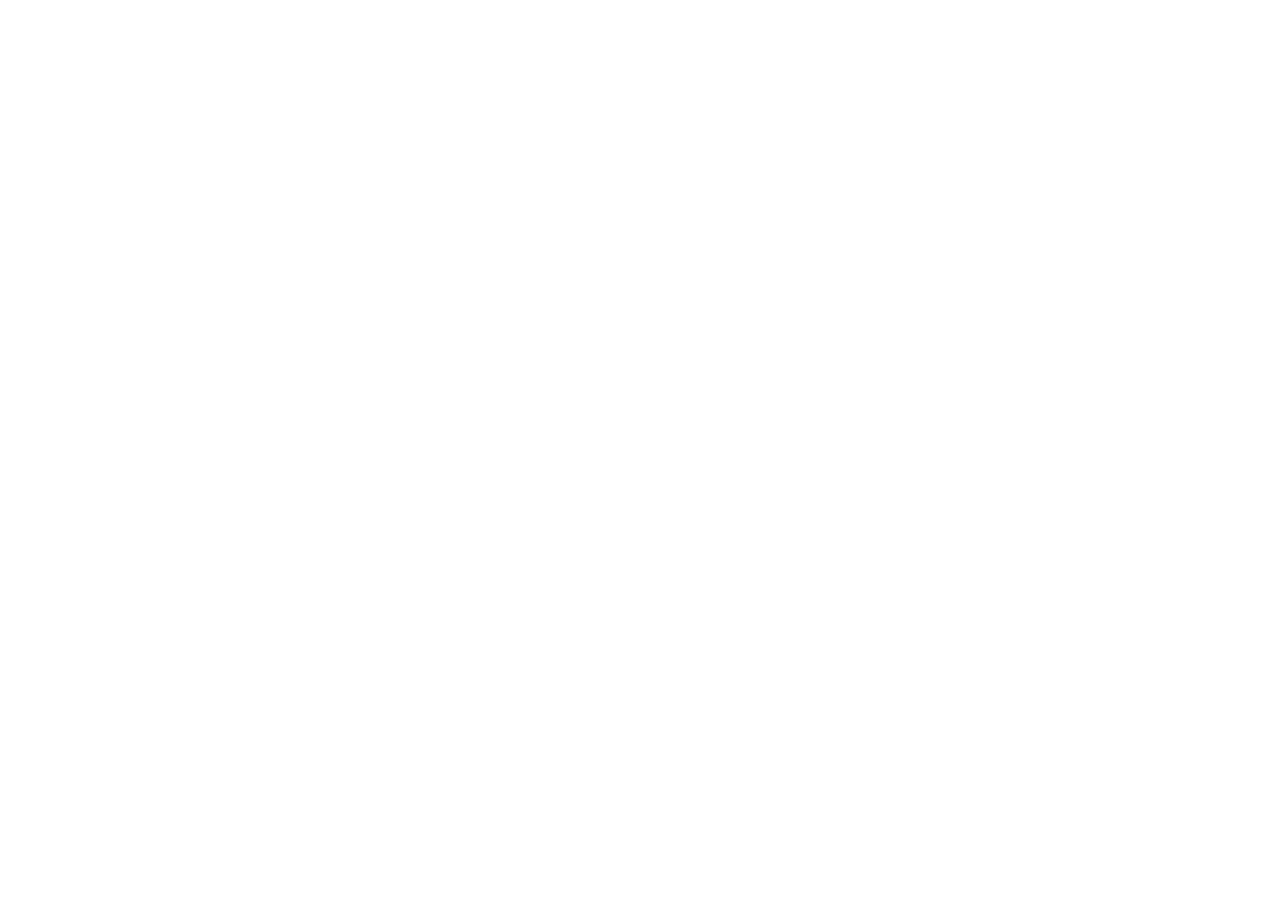
==== Neuromancer/index.html @ b38a3308 "added common, simple, and neuromancer" ====
<!doctype html>
<html lang="en">
<head>
	<meta charset="utf-8">
	<link rel="stylesheet" href="../common/common.css">
	<link rel="stylesheet" href="index.css">
</head>
<body>
	<script src="../common/common.js"></script>
	<script src="index.js"></script>
</body>
</html>
---- common/common.css ----

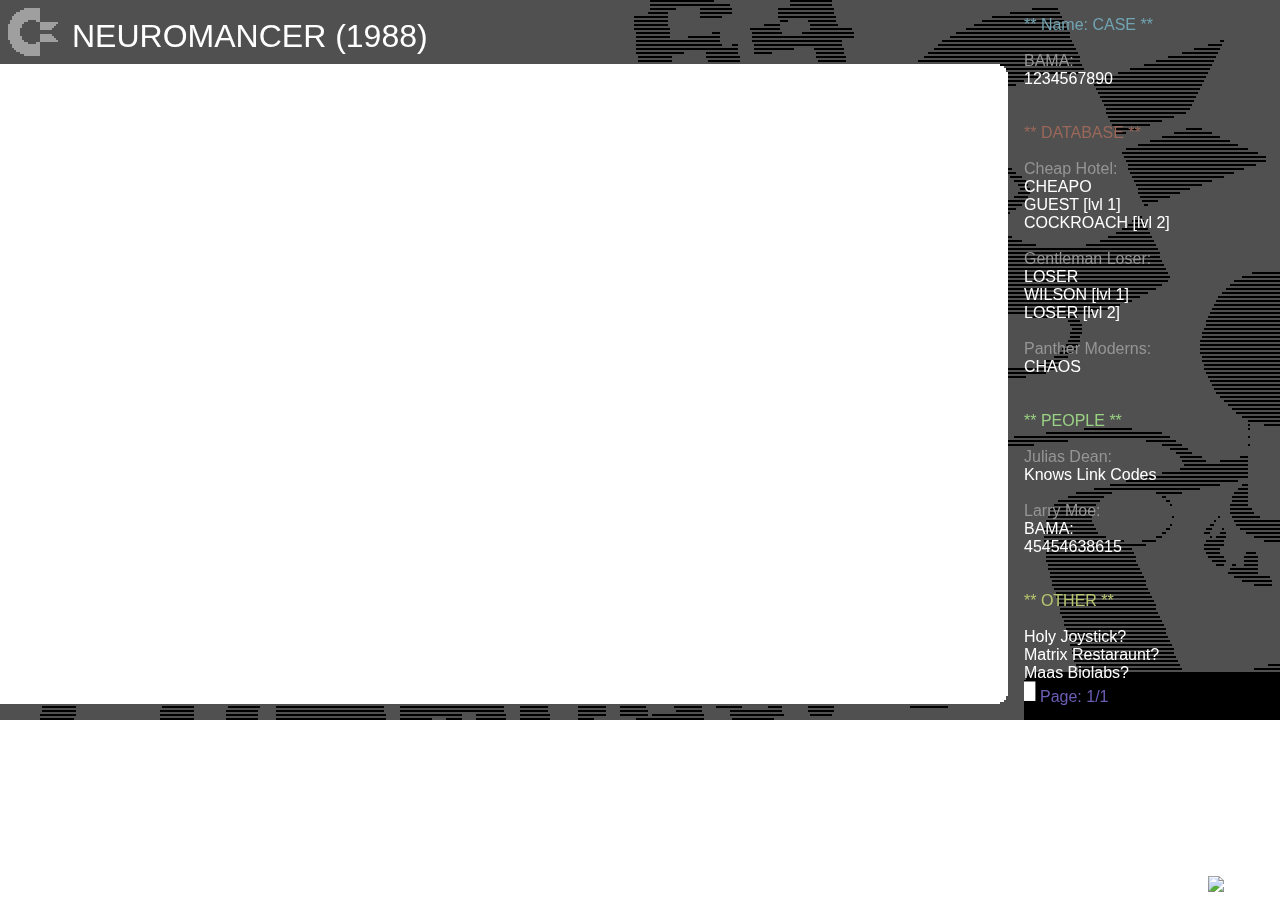
==== commit 87be7711: "added flashing cursor" ====
--- a/Neuromancer/index.html
+++ b/Neuromancer/index.html
@@ -8,5 +8,52 @@
 <body>
 	<script src="../common/common.js"></script>
 	<script src="index.js"></script>
+
+	<img class="border" src="c64border720.png">
+
+	<div class="title" id="title">NEUROMANCER (1988)</div>
+	<div class="notes">
+		<div class="h1 cyan">** Name: CASE **</div>
+		<br />
+		<div class="h2">BAMA:</div>
+		<div>1234567890</div>
+		<br />
+		<br />
+		<div class="h1 skin">** DATABASE **</div>
+		<br />
+		<div class="h2">Cheap Hotel:</div>
+		<div>CHEAPO</div>
+		<div>GUEST [lvl 1]</div>
+		<div>COCKROACH [lvl 2]</div>
+		<br />
+		<div class="h2">Gentleman Loser:</div>
+		<div>LOSER</div>
+		<div>WILSON [lvl 1]</div>
+		<div>LOSER [lvl 2]</div>
+		<br />
+		<div class="h2">Panther Moderns:</div>
+		<div>CHAOS</div>
+		<br />
+		<br />
+		<div class="h1 lime">** PEOPLE **</div>
+		<br />
+		<div class="h2">Julias Dean:</div>
+		<div>Knows Link Codes</div>
+		<br />
+		<div class="h2">Larry Moe:</div>
+		<div>BAMA:</div>
+		<div>45454638615</div>
+		<br />
+		<br />
+		<div class="h1 yellow">** OTHER **</div>
+		<br />
+		<div>Holy Joystick?</div>
+		<div>Matrix Restaraunt?</div>
+		<div>Maas Biolabs?</div>
+		<div class="cursor">█</div>
+	</div>
+	<div class="page">Page: 1/1</div>
+
+	<img class="avatar" src="../common/ChickenC64.png">
 </body>
 </html>
--- a/Neuromancer/index.css
+++ b/Neuromancer/index.css
@@ -0,0 +1,117 @@
+/* #000000 - Black */
+/* #FFFFFF - White */
+/* #68372B - Red */
+/* #70A4B2 - Cyan */
+/* #6F3D86 - Purple */
+/* #588D43 - Dark Green */
+/* #352879 - Dark Blue */
+/* #B8C76F - Yellow */
+/* #6F4F25 - Brown */
+/* #433900 - Dark Brown */
+/* #9A6759 - Light Red (Skin) */
+/* #444444 - Dark Gray */
+/* #6C6C6C - Middle Gray */
+/* #9AD284 - Light Green (Lime) */
+/* #6C5EB5 - Light Blue */
+/* #959595 - Light Gray */
+
+@font-face {
+	font-family: "C64";
+	src: url("../common/font/C64_Pro-STYLE.woff") format("woff");
+}
+@font-face {
+	font-family: "C64 Mono";
+	src: url("../common/font/C64_Pro_Mono-STYLE.woff") format("woff");
+}
+
+html {
+	width: 100%;
+	height: 100%;
+}
+
+body {
+	width: 100%;
+	height: 100%;
+
+	margin: 0;
+	position: relative;
+
+	font-family: 'C64', sans-serif;
+	font-size: 16px;
+}
+
+
+.border {
+	position: fixed;
+	left: 0;
+	top: 0;
+}
+
+.title {
+	position: fixed;
+	left: 2.25em;
+	top: 0.55em;
+
+	font-size: 2em;
+
+	color: #FFFFFF;
+}
+
+.avatar {
+	position: absolute;
+	bottom: 0.5em;
+	right: 0.5em;
+
+	width: 64px;
+}
+
+.notes {
+	position: fixed;
+	left: 64em;
+	top: 1em;
+
+	color: #FFFFFF;
+}
+
+.notes .h1 {
+	color: #70A4B2;
+}
+.notes .h2 {
+	color: #959595;
+}
+
+.notes .red { color: #68372B; /* Red */ }
+.notes .cyan { color: #70A4B2; /* Cyan */ }
+.notes .purple { color: #6F3D86; /* Purple */ }
+/* #588D43 - Dark Green */
+/* #352879 - Dark Blue */
+.notes .yellow { color: #B8C76F; /* Yellow */ }
+/* #6F4F25 - Brown */
+/* #433900 - Dark Brown */
+.notes .skin { color: #9A6759; /* Light Red (Skin) */ }
+/* #444444 - Dark Gray */
+/* #6C6C6C - Middle Gray */
+.notes .lime { color: #9AD284 /* Light Green (Lime) */ }
+/* #6C5EB5 - Light Blue */
+/* #959595 - Light Gray */
+
+.page {
+	position: fixed;
+	left: 65em;
+	top: 43em;
+
+	color: #6C5EB5;
+}
+
+@keyframes cursor {
+    0%   { opacity: 1; }
+    50%  { opacity: 1; }
+    50.1%  { opacity: 0; }
+    100% { opacity: 0; }
+}
+
+.cursor {
+    animation-name: cursor;
+    animation-duration: 1s;
+    animation-iteration-count: infinite;
+}